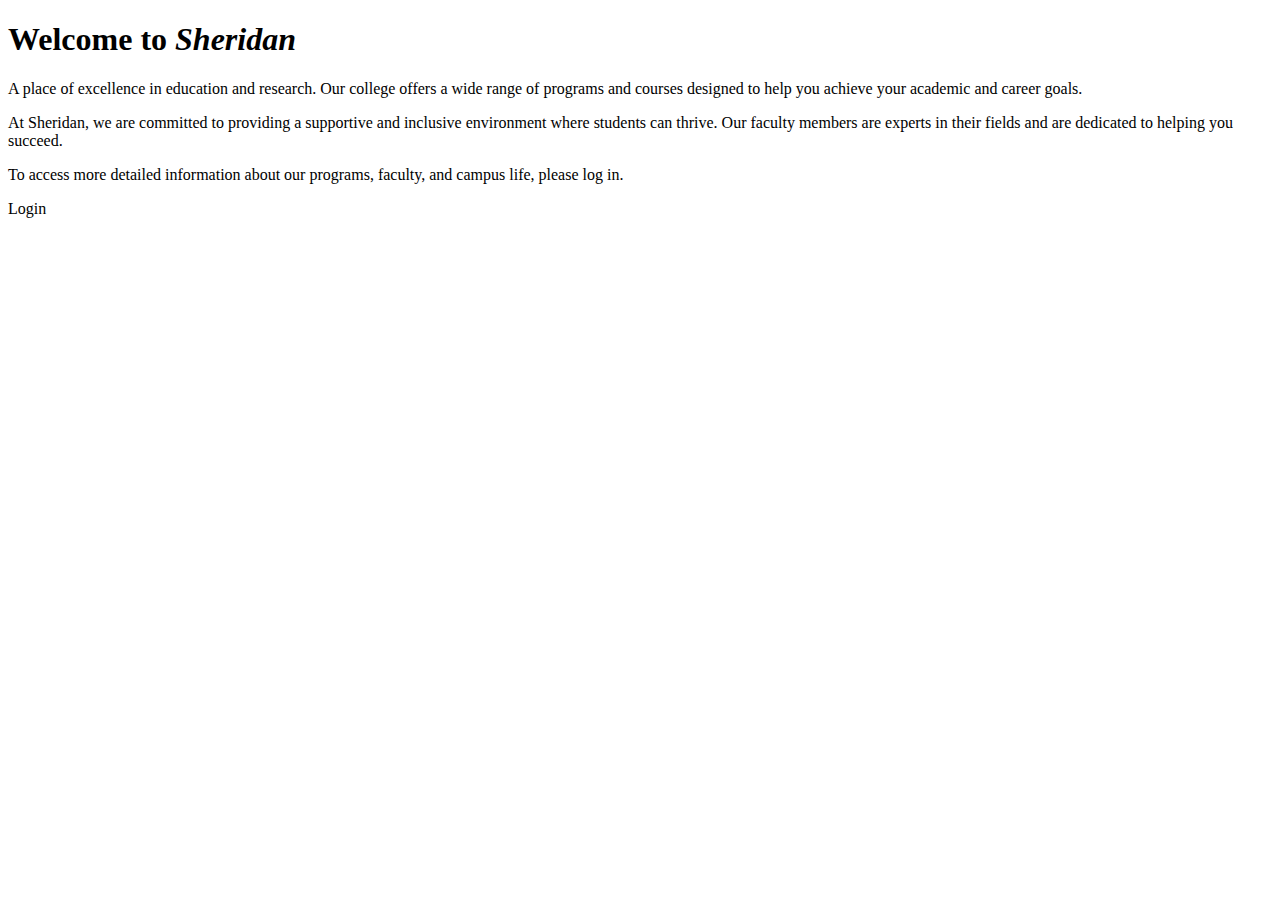
==== src/main/resources/templates/index.html @ c74a0f16 "Initial commit" ====
<!DOCTYPE html>
<html lang="en" xmlns:th="http://www.thymeleaf.org">
<head>
    <meta charset="UTF-8">
    <title>Portal</title>
    <link href="https://fonts.googleapis.com/icon?family=Material+Icons" rel="stylesheet">
    <link rel="stylesheet" type="text/css" href="/css/nav.css">
    <link rel="stylesheet" type="text/css" href="/css/index.css">
</head>
<body>
<div th:replace="~{nav}"></div>
<div class="container">
    <h1>Welcome to <i>Sheridan</i></h1>
    <p>A place of excellence in education and research. Our college offers a wide range of programs and courses designed to help you achieve your academic and career goals.</p>
    <p>At Sheridan, we are committed to providing a supportive and inclusive environment where students can thrive. Our faculty members are experts in their fields and are dedicated to helping you succeed.</p>
    <p>To access more detailed information about our programs, faculty, and campus life, please log in.</p>
    <a th:href="@{/login}"  class="login-link">Login</a>
</div>
</body>
</html>
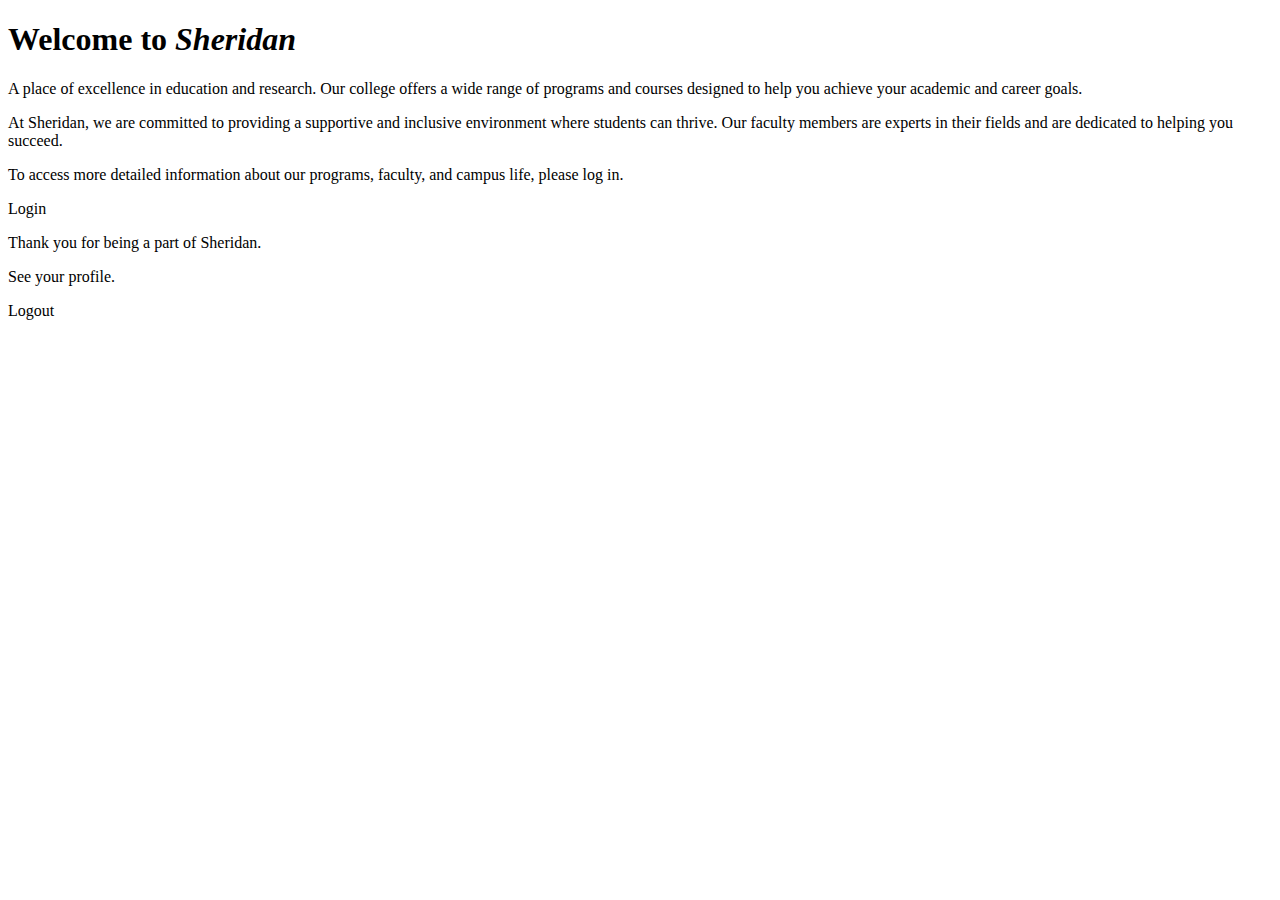
==== commit 12759b27: "Project Completed." ====
--- a/src/main/resources/templates/index.html
+++ b/src/main/resources/templates/index.html
@@ -1,5 +1,7 @@
 <!DOCTYPE html>
-<html lang="en" xmlns:th="http://www.thymeleaf.org">
+<html lang="en" xmlns:th="http://www.thymeleaf.org"
+      xmlns:sec="https://www.thymeleaf.org/extras/spring-security"
+>
 <head>
     <meta charset="UTF-8">
     <title>Portal</title>
@@ -11,10 +13,19 @@
 <div th:replace="~{nav}"></div>
 <div class="container">
     <h1>Welcome to <i>Sheridan</i></h1>
-    <p>A place of excellence in education and research. Our college offers a wide range of programs and courses designed to help you achieve your academic and career goals.</p>
-    <p>At Sheridan, we are committed to providing a supportive and inclusive environment where students can thrive. Our faculty members are experts in their fields and are dedicated to helping you succeed.</p>
-    <p>To access more detailed information about our programs, faculty, and campus life, please log in.</p>
-    <a th:href="@{/login}"  class="login-link">Login</a>
+    <p>A place of excellence in education and research. Our college offers a wide range of programs and courses designed
+        to help you achieve your academic and career goals.</p>
+    <p>At Sheridan, we are committed to providing a supportive and inclusive environment where students can thrive. Our
+        faculty members are experts in their fields and are dedicated to helping you succeed.</p>
+    <div sec:authorize="!isAuthenticated()">
+        <p>To access more detailed information about our programs, faculty, and campus life, please log in.</p>
+        <a th:href="@{/login}" class="login-link">Login</a>
+    </div>
+    <div sec:authorize="isAuthenticated()">
+        <p>Thank you for being a part of Sheridan.</p>
+        <p>See your <a th:href="@{/profile}">profile</a>.</p>
+        <a th:href="@{/logout}" class="login-link">Logout</a>
+    </div>
 </div>
 </body>
 </html>
